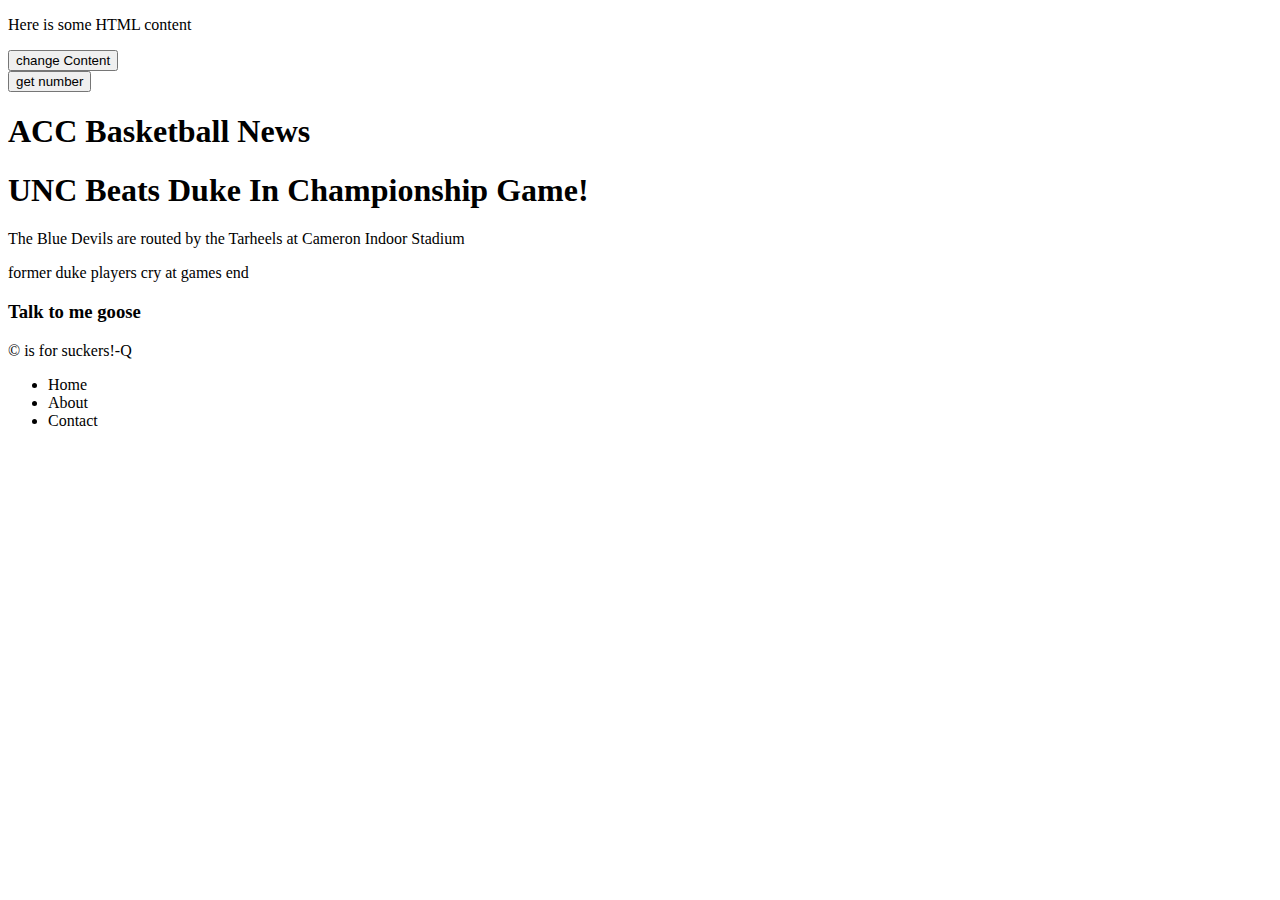
==== index.html @ 3f967025 "commiting from phpstorm" ====
<!DOCTYPE html>
<html lang="en">
<head>
    <title>Ajaxifying Code</title>
    <meta charset="UTF-8">
    <link rel="stylesheet" href="style.css">

    <!--[if lt IE 9]>
    <script src="http://html5shim.googlecode.com/svn/trunk/html5.js></script>
    <![endif]-->

    <script type="text/javascript">

        var xmlhttp;

        function changeContent() {
            var theDiv = document.getElementById('content');
            theDiv.innerHTML = "<h1>look ma I changed the content!</h1>";
        }

        function getNum() {
            xmlhttp = new XMLHttpRequest();
            xmlhttp.onreadystatechange = callback;

            xmlhttp.open('GET', "random.php", true);
            xmlhttp.send();
        }

        //when information comes back from the server
        function callback() {
            console.log(xmlhttp.readyState);
            console.log(xmlhttp.status);
            if(xmlhttp.readyState == 4 && xmlhttp.status == 200)
            {
               document.getElementById('result').innerHTML = xmlhttp.responseText;
            }

        }

    </script>
</head>
<body>
    <div id="content">
        <p>Here is some HTML content</p>
    </div>

    <input type="button" value="change Content" onclick="changeContent();" />

<div id="result">

</div>
    <input type="button" value="get number" onclick="getNum();">

<section>
    <header>
        <h1>ACC Basketball News</h1>
    </header>
    <article>
        <header>
            <h1>UNC Beats Duke In Championship Game!</h1>
        </header>
        <p>The Blue Devils are routed by the Tarheels at Cameron Indoor Stadium</p>
        <aside>
            <p>former duke players cry at games end</p>
        </aside>
    </article>
</section>

<footer>
    <h3>Talk to me goose</h3>
    <p>&copy; is for suckers!-Q</p>
        <nav>
            <ul>
                <li>Home</li>
                <li>About</li>
                <li>Contact</li>
            </ul>
        </nav>
</footer>
</body>
</html>
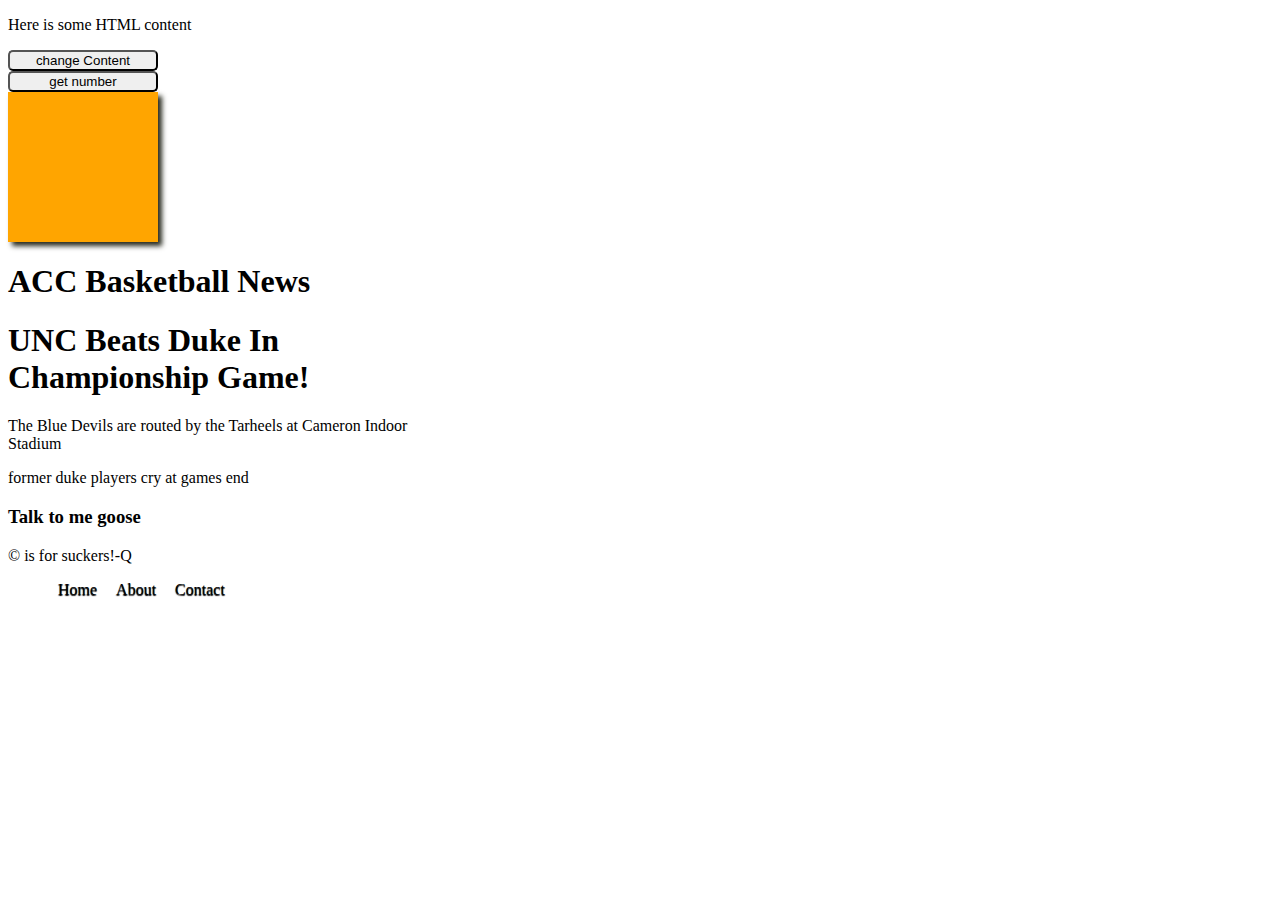
==== commit d638d6b9: "updated" ====
--- a/index.html
+++ b/index.html
@@ -49,7 +49,11 @@
 <div id="result">
 
 </div>
-    <input type="button" value="get number" onclick="getNum();">
+    <input type="button"  value="get number" onclick="getNum();">
+
+    <div id="box">
+
+    </div>
 
 <section>
     <header>
--- a/style.css
+++ b/style.css
@@ -0,0 +1,29 @@
+section {
+    width: 35%;
+
+}
+
+footer li {
+    display: inline;
+    padding: 5px;
+    margin-left: 5px;
+}
+
+input  {
+    -webkit-border-radius: 5px;
+    -moz-border-radius:5px
+    border-radius: 5px;
+    width: 150px;
+}
+
+footer nav li {
+    text-shadow: 0px 1px 1px #000;
+}
+
+#box {
+    width: 150px;
+    height: 150px;
+    background-color: orange;
+    box-shadow: 4px 4px 5px #282b1f;
+}
+
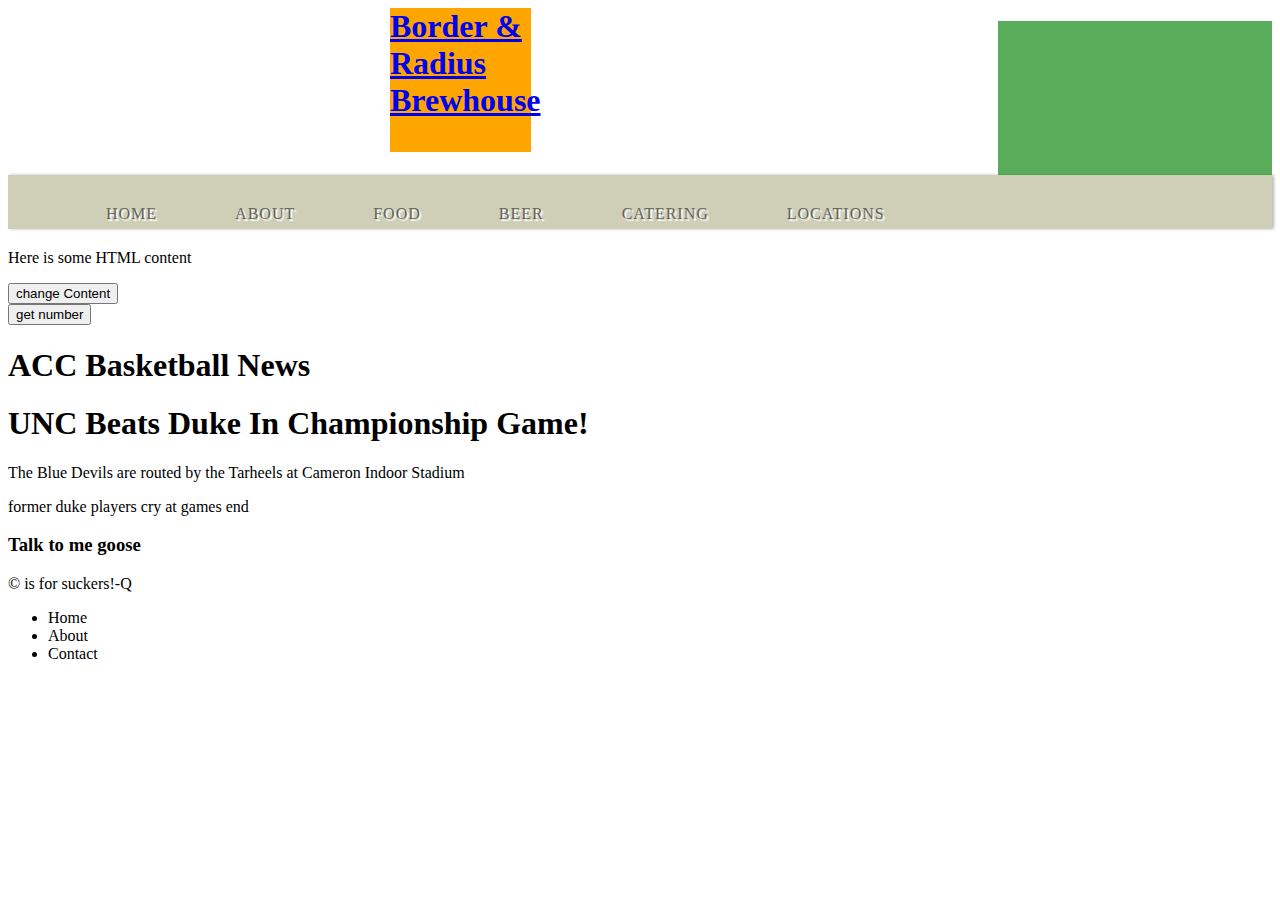
==== commit a01f8152: "added new styles of css" ====
--- a/index.html
+++ b/index.html
@@ -40,6 +40,24 @@
     </script>
 </head>
 <body>
+
+<header class="branding">
+    <a href="#" id="better"></a>
+    <h1 class="texthide"><a href="#" id="logo">Border &amp; Radius Brewhouse</h1></a>
+    <a href="#" id="menu-promo"></a>
+</header>
+    <nav id="navigation">
+        <ul>
+            <li><a href="#">Home</a></li>
+            <li><a href="#">About</a></li>
+            <li><a href="#">Food</a></li>
+            <li><a href="#">Beer</a></li>
+            <li><a href="#">Catering</a></li>
+            <li><a href="#">Locations</a></li>
+
+        </ul>
+    </nav>
+
     <div id="content">
         <p>Here is some HTML content</p>
     </div>
@@ -54,6 +72,10 @@
     <div id="box">
 
     </div>
+
+<div id="box2">
+
+</div>
 
 <section>
     <header>
--- a/style.css
+++ b/style.css
@@ -1,29 +1,82 @@
-section {
-    width: 35%;
+
+
+#better {
+    float:left;
+    width: 230px;
+    height: 152px;
+    background: url(images/bg.jpg) no-repeat;
+    opacity: .70;
+}
+
+#better:hover {
+    opacity:1;
+}
+
+#menu-promo {
+    float:right;
+    width: 274px;
+    height: 154px;
+    background: green;
+    opacity: .65;
+}
+
+#menu-promo:hover {
+    opacity: 1;
+}
+
+#logo {
+    position:absolute;
+    top: 8px;
+    left: 390px;
+    width: 141px;
+    height: 144px;
+    background: orange;
+    -webkit-transition: opcaity .2s ease-in-out;
+    -moz-transition: opcaity .2s ease-in-out;
+    -o-transition: opcaity .2s ease-in-out;
+    transition: opcaity .2s ease-in-out;
+}
+
+#logo:hover {
+    opacity: .70;
+}
+
+#navigation {
+    width: 100%;
+    height: 40px;
+    background: #cfcfb8;
+    margin-top: 5px;
+    margin-bottom: 20px;
+    padding-top:14px;
+    text-transform: uppercase;
+    letter-spacing: 1px;
+    -webkit-box-shadow: 0px 01x 2px #ccc;
+    clear:both;
+    -webkit-box-shadow: 2px 0 3px #b8b8b8;
 
 }
 
-footer li {
+#navigation ul li {
     display: inline;
-    padding: 5px;
-    margin-left: 5px;
+    padding-left: 43px;
+
 }
 
-input  {
-    -webkit-border-radius: 5px;
-    -moz-border-radius:5px
-    border-radius: 5px;
-    width: 150px;
+#navigation li a {
+    padding: 5px 15px;
+    color: #64645d;
+    -webkit-text-shadow: 2px 2px 1px #fff;
+    text-shadow: 2px 2px 1px #fff;
+    -webkit-border-radius:5px;
+    -moz-border-radius:5px;
+    border-radius:5px;
+    text-decoration: none;
+
+
+
 }
 
-footer nav li {
-    text-shadow: 0px 1px 1px #000;
+#navigation li a:hover {
+    color: #dc692e;
+    background: #efefe9;
 }
-
-#box {
-    width: 150px;
-    height: 150px;
-    background-color: orange;
-    box-shadow: 4px 4px 5px #282b1f;
-}
-
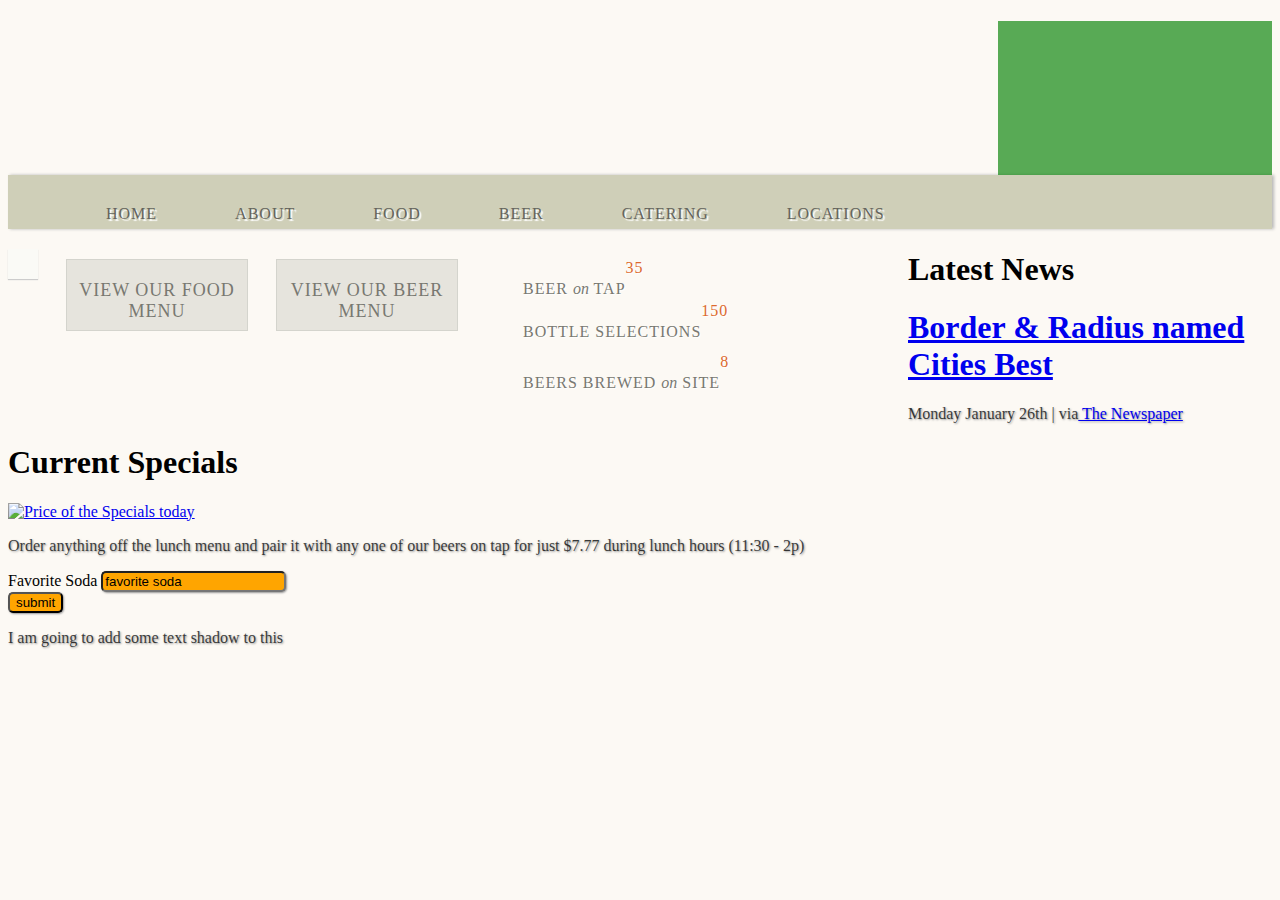
==== commit 5355dca0: "updated" ====
--- a/index.html
+++ b/index.html
@@ -4,7 +4,7 @@
     <title>Ajaxifying Code</title>
     <meta charset="UTF-8">
     <link rel="stylesheet" href="style.css">
-
+    <link rel="stylesheet" href="http://cloud.typography.com/753298/71596/css/fonts.css" type="text/css">
     <!--[if lt IE 9]>
     <script src="http://html5shim.googlecode.com/svn/trunk/html5.js></script>
     <![endif]-->
@@ -43,7 +43,7 @@
 
 <header class="branding">
     <a href="#" id="better"></a>
-    <h1 class="texthide"><a href="#" id="logo">Border &amp; Radius Brewhouse</h1></a>
+    <h1 class="texthide"><a href="#" id="logo"></a>
     <a href="#" id="menu-promo"></a>
 </header>
     <nav id="navigation">
@@ -58,50 +58,44 @@
         </ul>
     </nav>
 
-    <div id="content">
-        <p>Here is some HTML content</p>
+<section id="promotional">
+    <img src="images/coke.jpg" alt="">
+    <div id="selections">
+        <ul>
+            <li>Beer <em>on</em> Tap <span>35</span></li>
+            <li class="bottle">Bottle Selections <span>150</span> </li>
+            <li>Beers Brewed <em>on</em> Site <span>8</span></li>
+        </ul>
     </div>
 
-    <input type="button" value="change Content" onclick="changeContent();" />
+    <a href="#" class="menu">View Our <span>Food</span> Menu</a>
+    <a href="#" class="menu">View Our <span>Beer</span> Menu</a>
+</section>
 
-<div id="result">
-
-</div>
-    <input type="button"  value="get number" onclick="getNum();">
-
-    <div id="box">
-
-    </div>
-
-<div id="box2">
-
-</div>
-
-<section>
-    <header>
-        <h1>ACC Basketball News</h1>
-    </header>
-    <article>
-        <header>
-            <h1>UNC Beats Duke In Championship Game!</h1>
-        </header>
-        <p>The Blue Devils are routed by the Tarheels at Cameron Indoor Stadium</p>
-        <aside>
-            <p>former duke players cry at games end</p>
-        </aside>
+<section id="news" class="box">
+    <header><h1 class="script">Latest News</h1></header>
+    <article class="news-item">
+        <header><h1><a href="#">Border &amp; Radius named Cities Best</a></h1></header>
+        <p><time datetime="2011-01-26" pubdate>Monday January 26th</time> | <span class="via">via</span><a href="#"> The Newspaper</a></p>
     </article>
 </section>
 
-<footer>
-    <h3>Talk to me goose</h3>
-    <p>&copy; is for suckers!-Q</p>
-        <nav>
-            <ul>
-                <li>Home</li>
-                <li>About</li>
-                <li>Contact</li>
-            </ul>
-        </nav>
+<section id="specials" class="box">
+    <header><h1 class="script">Current Specials</h1></header>
+    <a href="#"><img class="price" src="images/price.png" alt="Price of the Specials today"></a>
+    <p>Order anything off the lunch menu and pair it with any one of our beers on tap for just $7.77 during lunch hours (11:30 - 2p)</p>
+</section>
+
+<form action="random.php" method="POST">
+    <label for="soda">Favorite Soda</label>
+    <input type="text" value="favorite soda" name="soda" >
+    <br>
+    <input type="submit" value="submit">
+
+</form>
+
+<p>I am going to add some text shadow to this</p>
+
 </footer>
 </body>
 </html>--- a/style.css
+++ b/style.css
@@ -1,4 +1,6 @@
-
+body {
+    background-color: #fcf9f4 ;
+}
 
 #better {
     float:left;
@@ -10,6 +12,7 @@
 
 #better:hover {
     opacity:1;
+    -webkit-transform: scale(1.1) rotate(-2deg);
 }
 
 #menu-promo {
@@ -27,14 +30,14 @@
 #logo {
     position:absolute;
     top: 8px;
-    left: 390px;
-    width: 141px;
+    left: 360px;
+    width: 180px;
     height: 144px;
-    background: orange;
-    -webkit-transition: opcaity .2s ease-in-out;
-    -moz-transition: opcaity .2s ease-in-out;
-    -o-transition: opcaity .2s ease-in-out;
-    transition: opcaity .2s ease-in-out;
+    background:url(images/logo.jpg)no-repeat;
+    -webkit-transition: opacity .2s ease-in-out;
+    -moz-transition: opacity .2s ease-in-out;
+    -o-transition: opacity .2s ease-in-out;
+    transition: opacity .2s ease-in-out;
 }
 
 #logo:hover {
@@ -72,11 +75,110 @@
     border-radius:5px;
     text-decoration: none;
 
-
-
 }
 
 #navigation li a:hover {
     color: #dc692e;
     background: #efefe9;
 }
+
+#promotional {
+    float:left;
+}
+
+#promotional img {
+    float:left;
+    border:15px solid #fafaf6;
+    -webkit-box-shadow: 0px 1px 1px #ccc;
+    -moz-box-shadow: 0px 1px 1px #ccc;
+    box-shadow: 0px 1px 1px #ccc;
+
+}
+
+#promotional img:hover {
+    -webkit-transform: scale(1.1) rotate(-2deg);
+    -mox-transform:scale(1.1) rotate(-2deg);
+    transform: scale(1.1) rotate(-2deg);
+}
+#selections {
+    float:right;
+    width: 425px;
+    margin-top: 15px;
+}
+
+#selections ul li {
+    width: 316px;
+    font: Georgia;
+    text-transform: uppercase;
+    color: #787871;
+    text-shadow: 1px 1px 1px #fff;
+    position: relative;
+    margin-bottom: 25px;
+    letter-spacing: 1px;
+    list-style: none;
+    float: left;
+}
+
+#selections em {
+    text-transform: lowercase;
+    font-style: italic;
+    letter-spacing: 0;
+}
+
+#promotional .menu:last-child {
+    float:right;
+    margin-right: 25px;
+}
+
+#selections span {
+    position: absolute;
+    top:-21px;
+
+    color: #dc692e;
+
+}
+
+#selections ul li.bottle {
+    padding-bottom: 8px;
+}
+
+#promotional a.menu {
+    width: 180px;
+    height: 50px;
+    padding: 20px 0 0 0;
+    text-align: center;
+    float: left;
+    background: #d0d0c6;
+    background: rgba(208, 208, 198, .5);
+    margin: 10px 0 0 28px;
+    color: #787871;
+    font: normal 18px Tahoma;
+    text-decoration: none;
+    text-transform: uppercase;
+    letter-spacing: 1px;
+    border:1px solid #d4d4cd;
+
+}
+
+#promotional a.menu:hover {
+    color:#dc692e;
+    background: #ababa2;
+    background: rgba(208, 208m 198, .9);
+}
+
+input {
+    border-radius: 5px;
+    box-shadow: 1px 1px 2px #999;
+    opacity: 1;
+    background: orange;
+}
+
+input:hover {
+    opacity: .5;
+
+}
+
+p {
+    text-shadow: 1px 1px 2px #999;
+    color: rgba(0, 0, 0, 0.75);
+}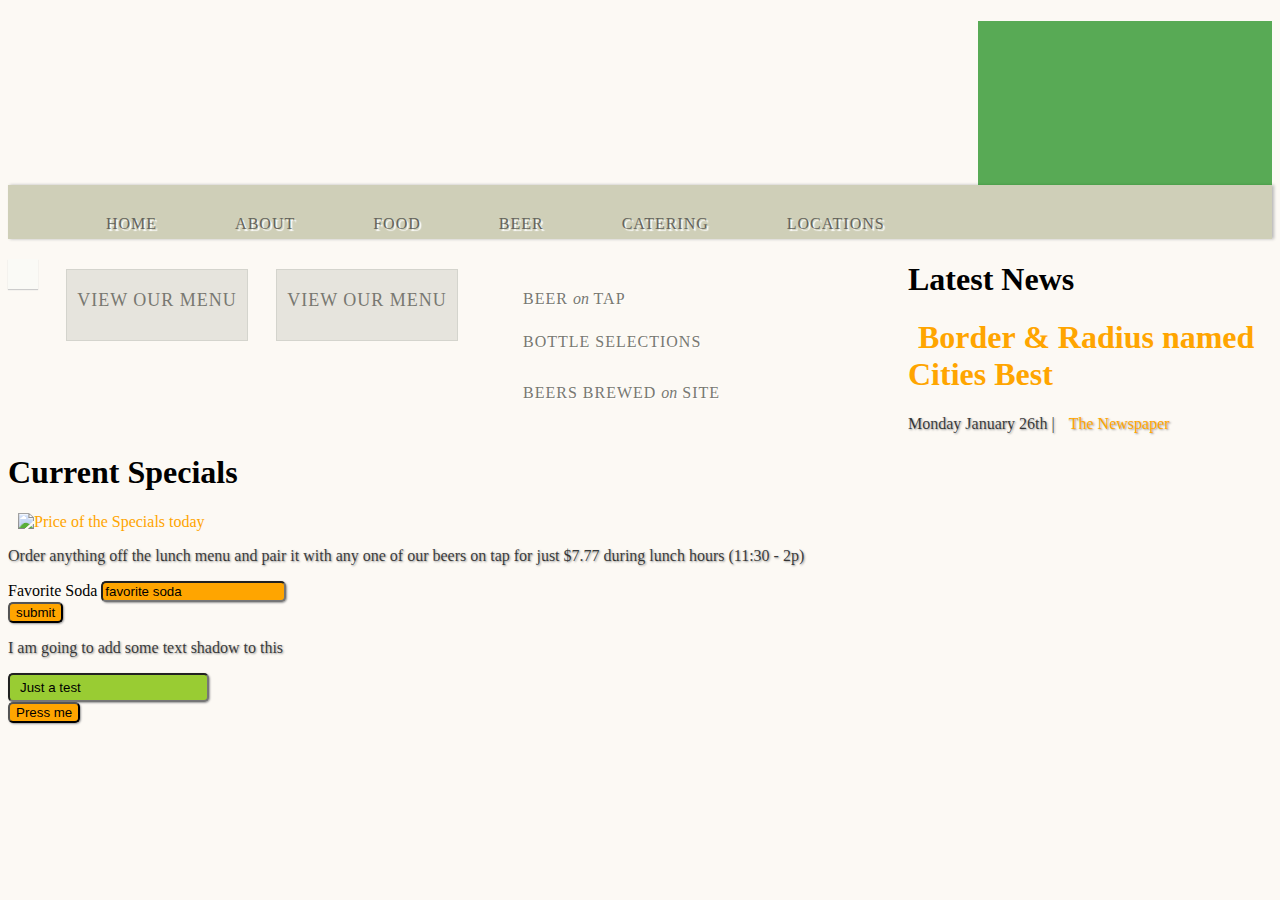
==== commit 654aa2b6: "Added a form" ====
--- a/index.html
+++ b/index.html
@@ -32,9 +32,14 @@
             console.log(xmlhttp.status);
             if(xmlhttp.readyState == 4 && xmlhttp.status == 200)
             {
-               document.getElementById('result').innerHTML = xmlhttp.responseText;
+               document.getElementsById('result').innerHTML = xmlhttp.responseText;
             }
 
+        }
+
+        function clearContent(theName)
+        {
+            theName.value = "";
         }
 
     </script>
@@ -88,7 +93,7 @@
 
 <form action="random.php" method="POST">
     <label for="soda">Favorite Soda</label>
-    <input type="text" value="favorite soda" name="soda" >
+    <input type="text" value="favorite soda" name="soda">
     <br>
     <input type="submit" value="submit">
 
@@ -96,6 +101,12 @@
 
 <p>I am going to add some text shadow to this</p>
 
+<input id="mybutton" type="text" name="button" value="Just a test" onclick="clearContent(this);">
+<br>
+<input type="button" value="Press me">
+
+
+
 </footer>
 </body>
 </html>--- a/style.css
+++ b/style.css
@@ -181,4 +181,42 @@
 p {
     text-shadow: 1px 1px 2px #999;
     color: rgba(0, 0, 0, 0.75);
+}
+
+#mybutton {
+    padding: 5px 10px;
+    background: #9c3;
+    -moz-transition: background 0.3s ease-in-out;
+}
+
+#mybutton:hover, #mybutton:focus {
+    background: #690;
+}
+
+a:hover, a:focus {
+    background: #690;
+    color: #030;
+    -moz-transition: background .3s ease, color 0.2 linear;
+}
+
+a {
+
+    color: orange;
+    padding: 5px 10px;
+    text-decoration: none;
+
+}
+
+
+
+.success {
+    background: #9acd32;
+    padding: 1em;
+    display: none;
+
+}
+
+span {
+    color: red;
+    display: none;
 }